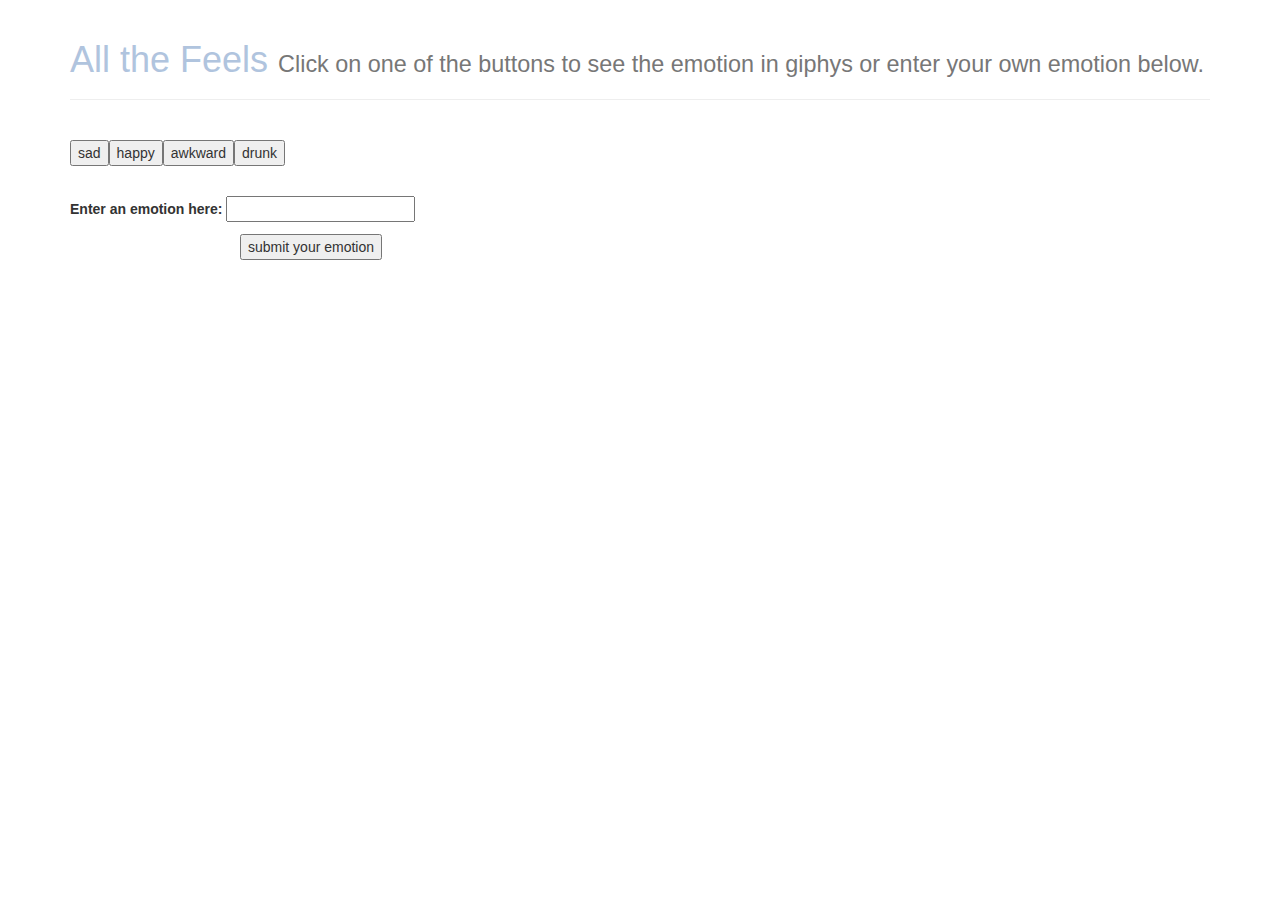
==== index.html @ a937670f "changed file name" ====
<html>
<head>
	<title>Giphy Feels</title>
	<link rel="stylesheet" href="http://maxcdn.bootstrapcdn.com/bootstrap/3.3.7/css/bootstrap.min.css">
	<link rel="stylesheet" href="style.css">
</head>
<body>

<div class="container">
<div class="page-header">
  <h1>All the Feels <small>Click on one of the buttons to see the emotion in giphys or enter your own emotion below.</small></h1>
</div>

  <div id="buttonsView"></div>

  <form id="emo-form">
    <label for="emo-input">Enter an emotion here:</label>
    <input type="text" id="emo-input"><br>
    
    <input id="addEmo" type="submit" value="submit your emotion">
  </form>


<div id="emoView"></div>
<div id="emoDiv"></div>

<script src='http://code.jquery.com/jquery-2.1.3.min.js'></script>
<script type="text/javascript">

	var emos = ['sad', 'happy', 'awkward', 'drunk'];

	function displayEmoGiphys(button, i){ 

		var emote = $(button).attr('data-name');
		var queryURL = "http://api.giphy.com/v1/gifs/search?q=" + emote + "&api_key=dc6zaTOxFJmzC&limit=9";
		
		$.ajax({url: queryURL, method: 'GET'})

		.done(function(response) {

			var emoDiv = $('<div class="emo">');

			var rating = response.data[i].rating;

			var p_rating = $('<p>').text( "Rating: " + rating);

			emoDiv.append(p_rating);


			var emoImage = $("<img>");
			
			//STORING SOURCE URL'S IN THE EMOIMAGE OBJECT
            emoImage.staticUrl = response.data[i].images.original_still.url; 
			emoImage.animatedUrl = response.data[i].images.original.url;
			emoImage.isAnimated = false;
			
			emoImage.attr('src', emoImage.staticUrl);
			emoImage.attr('alt', 'emo image');
			emoImage.on('click', function(){imageClicked(emoImage);}); 
			
			emoDiv.append(emoImage);

			$('#emoView').prepend(emoImage);
			$('#emoView').prepend(p_rating);
		});

	}

	function displayMultipleEmoGiphys(){
		for (var i=0; i < 9; i++){
			displayEmoGiphys(this, i) 
		}
	}

	function renderButtons(){ 

		$('#buttonsView').empty();

		
		for (var i = 0; i < emos.length; i++){

		    var a = $('<button>') 
		    a.addClass('emote'); 
		    a.attr('data-name', emos[i]); 
		    a.text(emos[i]); 
		    $('#buttonsView').append(a); 
		}
	}

	 

	$('#addEmo').on('click', function(){

		var emote = $('#emo-input').val().trim();

		emos.push(emote);
		
		renderButtons();

		return false;
	});

	
	$(document).on('click', '.emote', displayMultipleEmoGiphys);

	renderButtons();



	function imageClicked(image) { 
		if(image.isAnimated) { 
			image.attr('src',image.staticUrl);
			image.isAnimated = false;
		}
		else {
			image.attr('src',image.animatedUrl); 
			image.isAnimated = true;
		}
		
	
	}

</script>


</body>
</html>
---- style.css ----
#buttonsView{
	padding-bottom:30px;
	padding-top: 20px;
}

#addEmo{
	margin-top: 10px;
	margin-left: 170px;
}

#emoInput{
	margin-left: 10px;
}

h1{
	color:lightsteelblue;
}
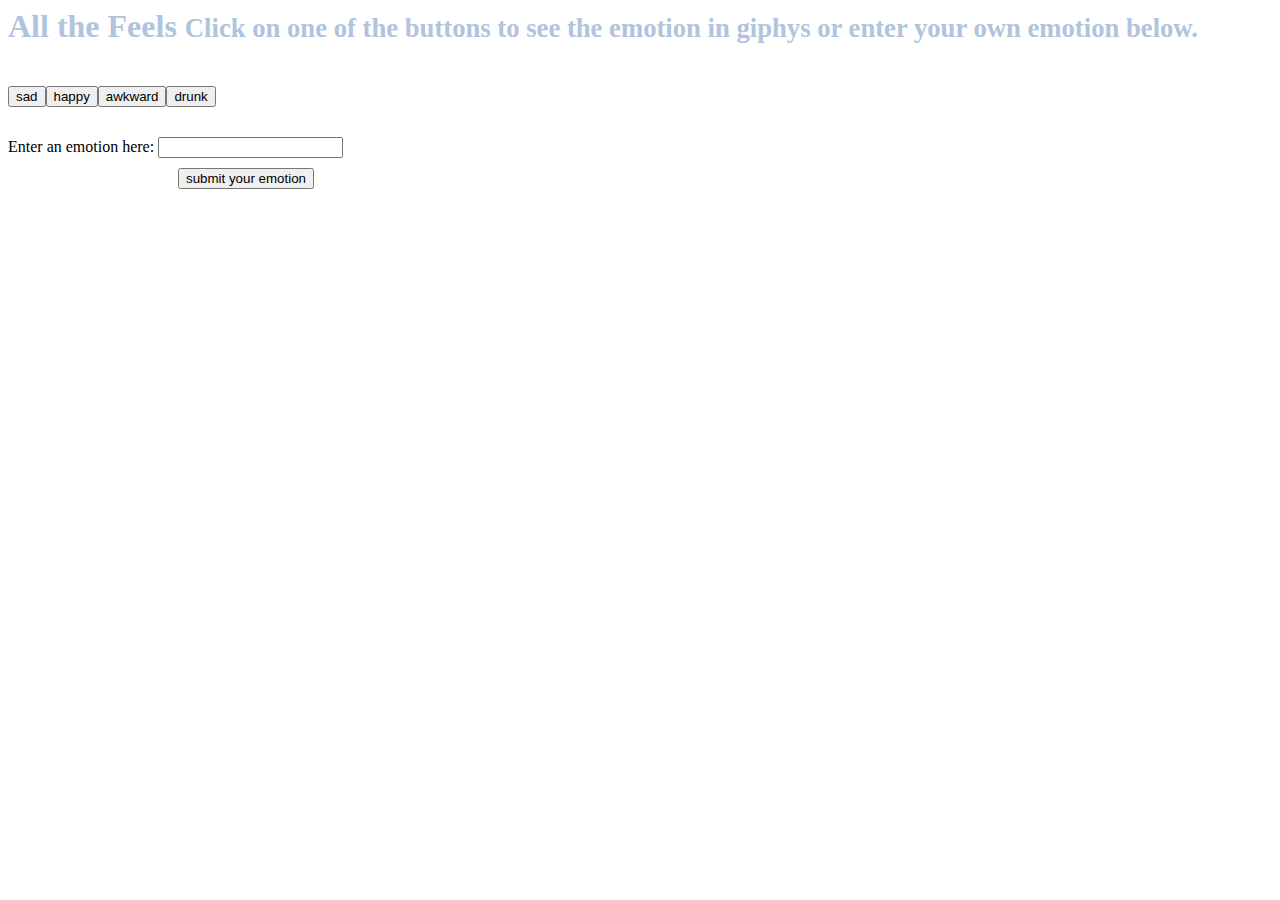
==== commit cab755a3: "updated jquery link" ====
--- a/index.html
+++ b/index.html
@@ -1,11 +1,12 @@
 <html>
 <head>
 	<title>Giphy Feels</title>
-	<link rel="stylesheet" href="http://maxcdn.bootstrapcdn.com/bootstrap/3.3.7/css/bootstrap.min.css">
-	<link rel="stylesheet" href="style.css">
+	<link href="https://maxcdn.bootstrapcdn.com/bootstrap/3.3.6/css/bootstrap.min.css" rel="stylesheet" integrity="sha384-1q8mTJOASx8j1Au+a5WDVnPi2lkFfwwEAa8hDDdjZlpLegxhjVME1fgjWPGmkzs7" crossorigin="anonymous">
+	<link rel="stylesheet" href="assets/css/style.css">
+	<script src="https://ajax.googleapis.com/ajax/libs/jquery/1.12.4/jquery.min.js"></script>
 </head>
 <body>
-
+<script type="text/javascript" src="assets/javascript/giphy.js"></script>
 <div class="container">
 <div class="page-header">
   <h1>All the Feels <small>Click on one of the buttons to see the emotion in giphys or enter your own emotion below.</small></h1>
@@ -24,104 +25,6 @@
 <div id="emoView"></div>
 <div id="emoDiv"></div>
 
-<script src='http://code.jquery.com/jquery-2.1.3.min.js'></script>
-<script type="text/javascript">
-
-	var emos = ['sad', 'happy', 'awkward', 'drunk'];
-
-	function displayEmoGiphys(button, i){ 
-
-		var emote = $(button).attr('data-name');
-		var queryURL = "http://api.giphy.com/v1/gifs/search?q=" + emote + "&api_key=dc6zaTOxFJmzC&limit=9";
-		
-		$.ajax({url: queryURL, method: 'GET'})
-
-		.done(function(response) {
-
-			var emoDiv = $('<div class="emo">');
-
-			var rating = response.data[i].rating;
-
-			var p_rating = $('<p>').text( "Rating: " + rating);
-
-			emoDiv.append(p_rating);
-
-
-			var emoImage = $("<img>");
-			
-			//STORING SOURCE URL'S IN THE EMOIMAGE OBJECT
-            emoImage.staticUrl = response.data[i].images.original_still.url; 
-			emoImage.animatedUrl = response.data[i].images.original.url;
-			emoImage.isAnimated = false;
-			
-			emoImage.attr('src', emoImage.staticUrl);
-			emoImage.attr('alt', 'emo image');
-			emoImage.on('click', function(){imageClicked(emoImage);}); 
-			
-			emoDiv.append(emoImage);
-
-			$('#emoView').prepend(emoImage);
-			$('#emoView').prepend(p_rating);
-		});
-
-	}
-
-	function displayMultipleEmoGiphys(){
-		for (var i=0; i < 9; i++){
-			displayEmoGiphys(this, i) 
-		}
-	}
-
-	function renderButtons(){ 
-
-		$('#buttonsView').empty();
-
-		
-		for (var i = 0; i < emos.length; i++){
-
-		    var a = $('<button>') 
-		    a.addClass('emote'); 
-		    a.attr('data-name', emos[i]); 
-		    a.text(emos[i]); 
-		    $('#buttonsView').append(a); 
-		}
-	}
-
-	 
-
-	$('#addEmo').on('click', function(){
-
-		var emote = $('#emo-input').val().trim();
-
-		emos.push(emote);
-		
-		renderButtons();
-
-		return false;
-	});
-
-	
-	$(document).on('click', '.emote', displayMultipleEmoGiphys);
-
-	renderButtons();
-
-
-
-	function imageClicked(image) { 
-		if(image.isAnimated) { 
-			image.attr('src',image.staticUrl);
-			image.isAnimated = false;
-		}
-		else {
-			image.attr('src',image.animatedUrl); 
-			image.isAnimated = true;
-		}
-		
-	
-	}
-
-</script>
-
 
 </body>
 </html>--- a/assets/css/style.css
+++ b/assets/css/style.css
@@ -0,0 +1,17 @@
+#buttonsView{
+	padding-bottom:30px;
+	padding-top: 20px;
+}
+
+#addEmo{
+	margin-top: 10px;
+	margin-left: 170px;
+}
+
+#emoInput{
+	margin-left: 10px;
+}
+
+h1{
+	color:lightsteelblue;
+}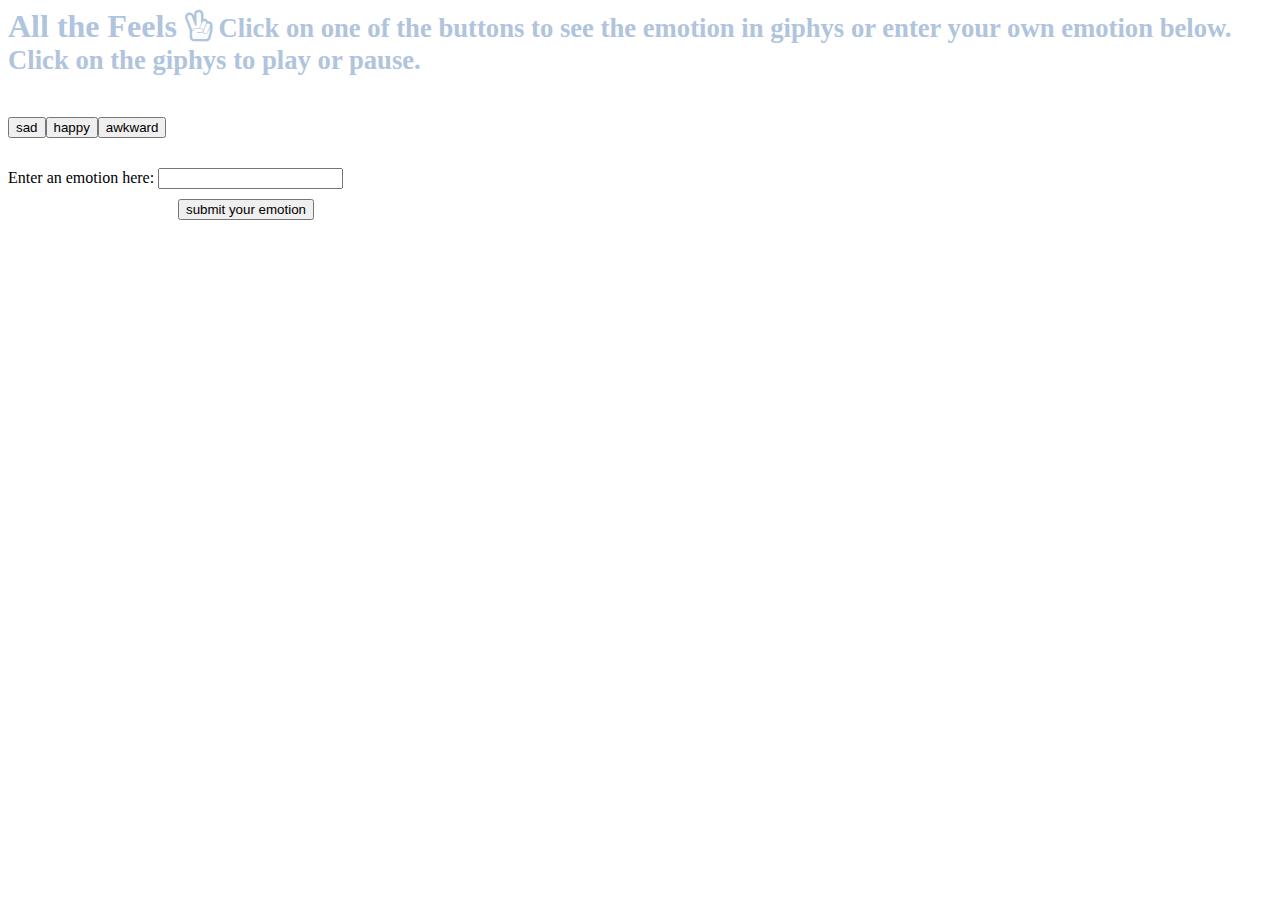
==== commit 61351bc9: "added formating" ====
--- a/index.html
+++ b/index.html
@@ -2,6 +2,7 @@
 <head>
 	<title>Giphy Feels</title>
 	<link href="https://maxcdn.bootstrapcdn.com/bootstrap/3.3.6/css/bootstrap.min.css" rel="stylesheet" integrity="sha384-1q8mTJOASx8j1Au+a5WDVnPi2lkFfwwEAa8hDDdjZlpLegxhjVME1fgjWPGmkzs7" crossorigin="anonymous">
+  <link rel="stylesheet" href="css/font-awesome.min.css">
 	<link rel="stylesheet" href="assets/css/style.css">
 	<script src="https://ajax.googleapis.com/ajax/libs/jquery/1.12.4/jquery.min.js"></script>
 </head>
@@ -9,8 +10,11 @@
 <script type="text/javascript" src="assets/javascript/giphy.js"></script>
 <div class="container">
 <div class="page-header">
-  <h1>All the Feels <small>Click on one of the buttons to see the emotion in giphys or enter your own emotion below.</small></h1>
+   <h1>All the Feels <i class="fa fa-hand-peace-o" aria-hidden="true"></i><small>  Click on one of the buttons to see the emotion in giphys or enter your own emotion below. Click on the giphys to play or pause.</small></h1>
 </div>
+
+<div class="row">
+<div class="col-md-6">
 
   <div id="buttonsView"></div>
 
@@ -20,10 +24,15 @@
     
     <input id="addEmo" type="submit" value="submit your emotion">
   </form>
+</div>
+<div class="col-md-6">
 
-
+<div class="row" id="giphycontainer">
 <div id="emoView"></div>
 <div id="emoDiv"></div>
+</div>
+</div>
+</div>
 
 
 </body>
--- a/assets/css/style.css
+++ b/assets/css/style.css
@@ -14,4 +14,13 @@
 
 h1{
 	color:lightsteelblue;
+}
+
+#giphycontainer{
+	height: 600px
+}
+
+div#emoView{
+	padding-top: 25px;
+	padding-left: 15px;
 }